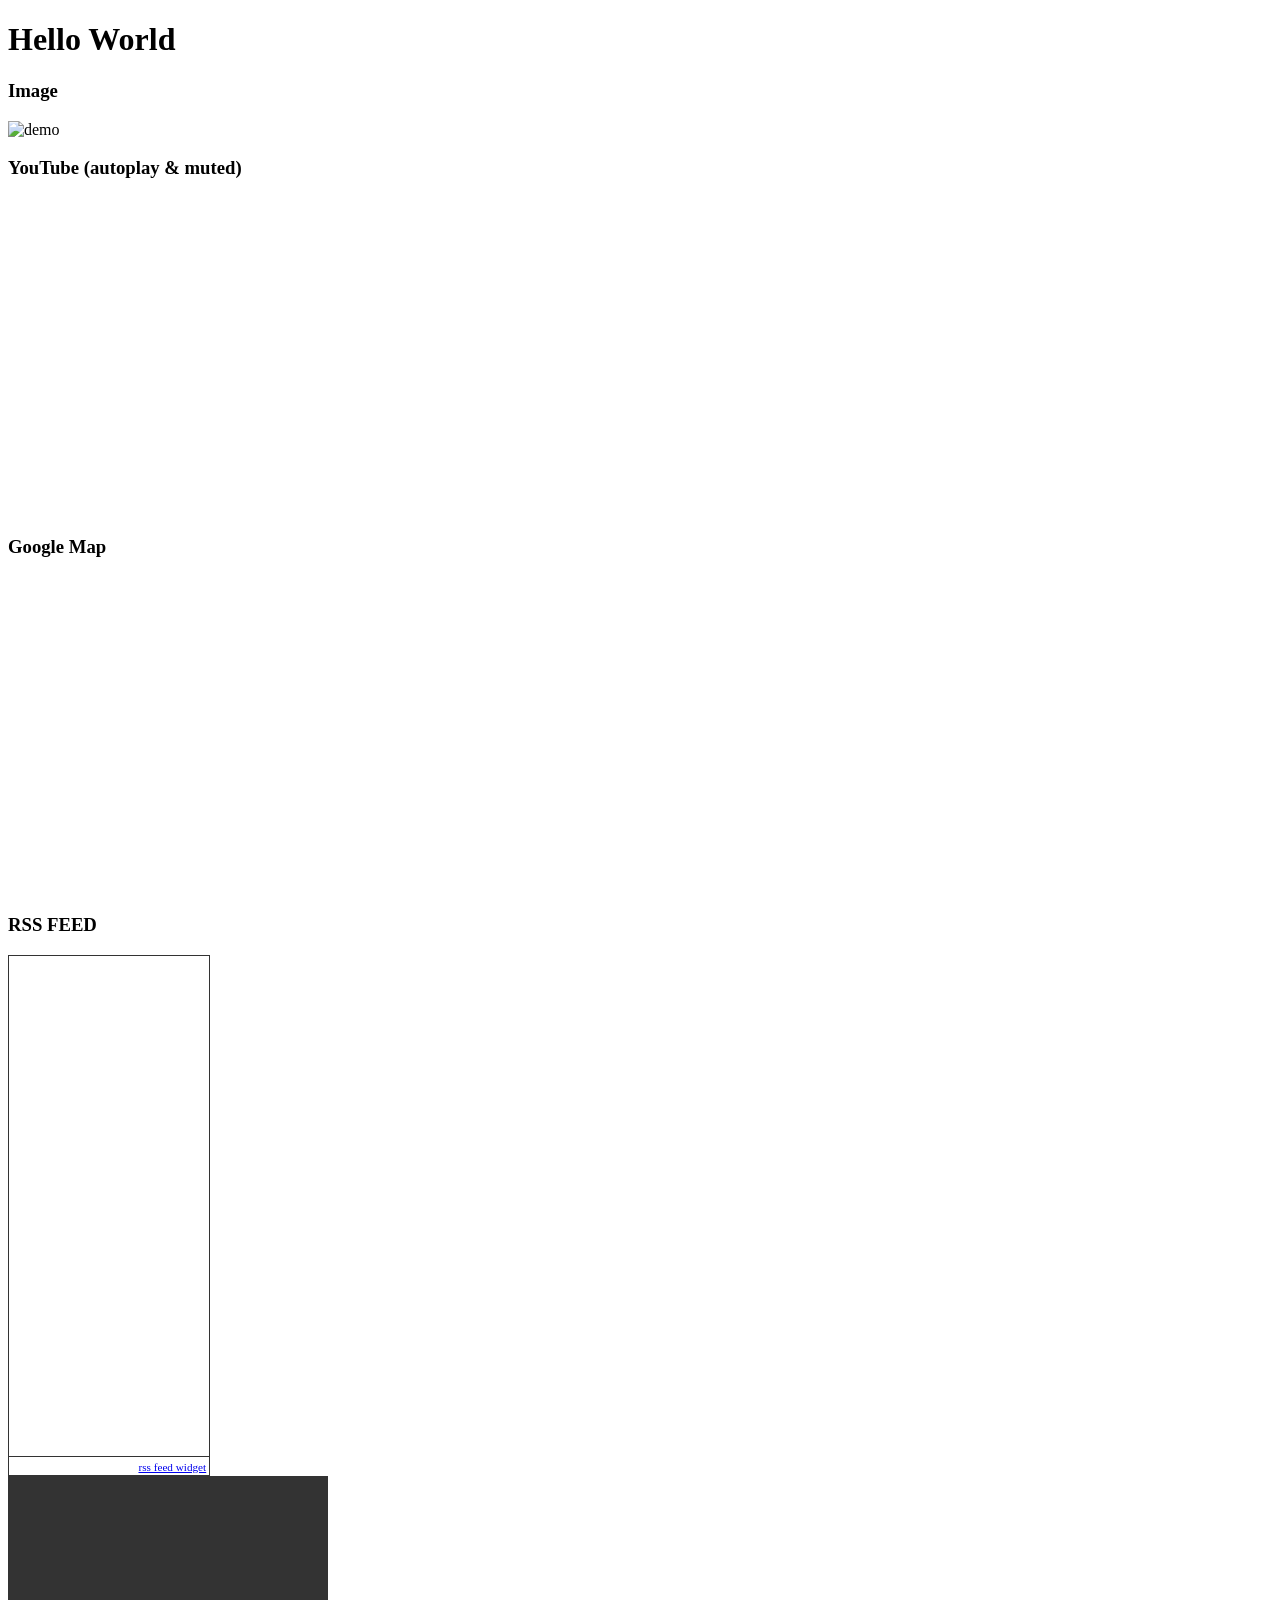
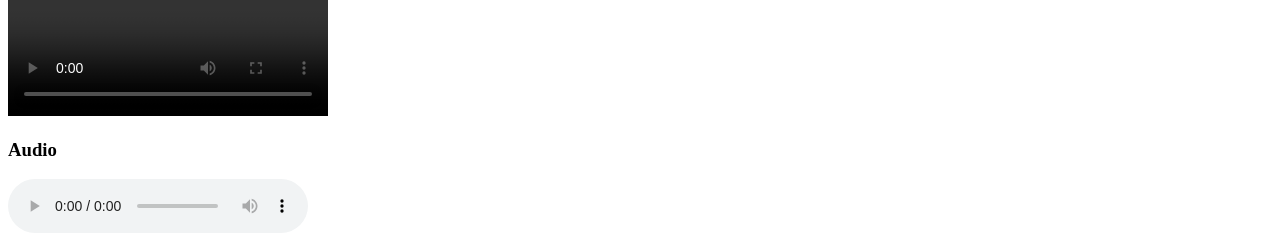
==== embeddingOriginalWork.html @ cbd941ca "Add files via upload" ====
<!DOCTYPE html>
<html>
    <head>
        <title>Hello World</title>
    </head>
    <body>
        <h1>Hello World</h1>

        <div>
            <h3>Image</h3>
            <img src = http://www.thewowstyle.com/wp-content/uploads/2015/01/nature-images..jpg
            title = "demo" style = "width: 500px">
        </div>
        <div>
            <h3>YouTube (autoplay & muted)</h3>
            <iframe width="560" height="315" src="https://www.youtube.com/embed/j6ZQImRlHmM?start=180&autoplay=1&mute=1" 
            title="YouTube video player" frameborder="0" 
            allow="accelerometer; autoplay; clipboard-write; encrypted-media; gyroscope; picture-in-picture" allowfullscreen>
            </iframe>
        </div>
        <div>
            <h3>Google Map</h3>
            <iframe width="420" height="315"
            src="https://www.google.com/maps/embed?pb=!1m14!1m12!1m3!1d21502.010082356202!2d-122.32084224999998!3d47.6504003!2m3!1f0!2f0!3f0!3m2!1i1024!2i768!4f13.1!5e0!3m2!1sen!2sus!4v1641532938404!5m2!1sen!2sus" width="600" height="450" style="border:0;" allowfullscreen="" loading="lazy">
            </iframe>
        </div>
 
        <div>
            <h3>RSS FEED</h3>
            <div id="widgetmain" style="text-align:left;overflow-y:auto;overflow-x:hidden;width:200px;background-color:#FFFFFF; border:1px solid #333333;"><div id="rsswidget" style="height:500px;"><iframe src="http://us1.rssfeedwidget.com/getrss.php?time=1641610443214&amp;x=http%3A%2F%2Frss.news.yahoo.com%2Frss%2Fbusiness&amp;w=200&amp;h=500&amp;bc=333333&amp;bw=1&amp;bgc=FFFFFF&amp;m=20&amp;it=true&amp;t=(default)&amp;tc=333333&amp;ts=15&amp;tb=FFFFFF&amp;il=true&amp;lc=9C45FF&amp;ls=16&amp;lb=true&amp;id=true&amp;dc=333333&amp;ds=14&amp;idt=true&amp;dtc=284F2D&amp;dts=12" border="0" hspace="0" vspace="0" frameborder="no" marginwidth="0" marginheight="0" style="border:0; padding:0; margin:0; width:200px; height:500px;" id="rssOutput">Reading RSS Feed ...</iframe></div><div style="text-align:right;margin-bottom:0;border-top:1px solid #333333;" id="widgetbottom"><span style="font-size:70%"><a href="http://www.rssfeedwidget.com">rss feed widget</a>&nbsp;</span><br></div></div>
        </div>
    

        <div>
            <video width="320" height="240" controls>
                <h3>Video</h3>
                <source src="https://www.w3schools.com/html/mov_bbb.mp4" type="video/mp4">
                <source src="https://www.w3schools.com/html/mov_bbb.ogg" type="video/ogg">
            </video>

            
        </div>
        

        <div>
            <h3>Audio</h3>
            <audio controls>
                <source src="Case 8 - Fashion - Example 3.ogg" type="audio/ogg">
                <source src="Case 8 - Fashion - Example 3.mp3" type="audio/mpeg">
              </audio>
        </div>

        <div>
            <object data="mov.mp4" width="400" height="300"></object>
        </div>        

    </body>
</html>
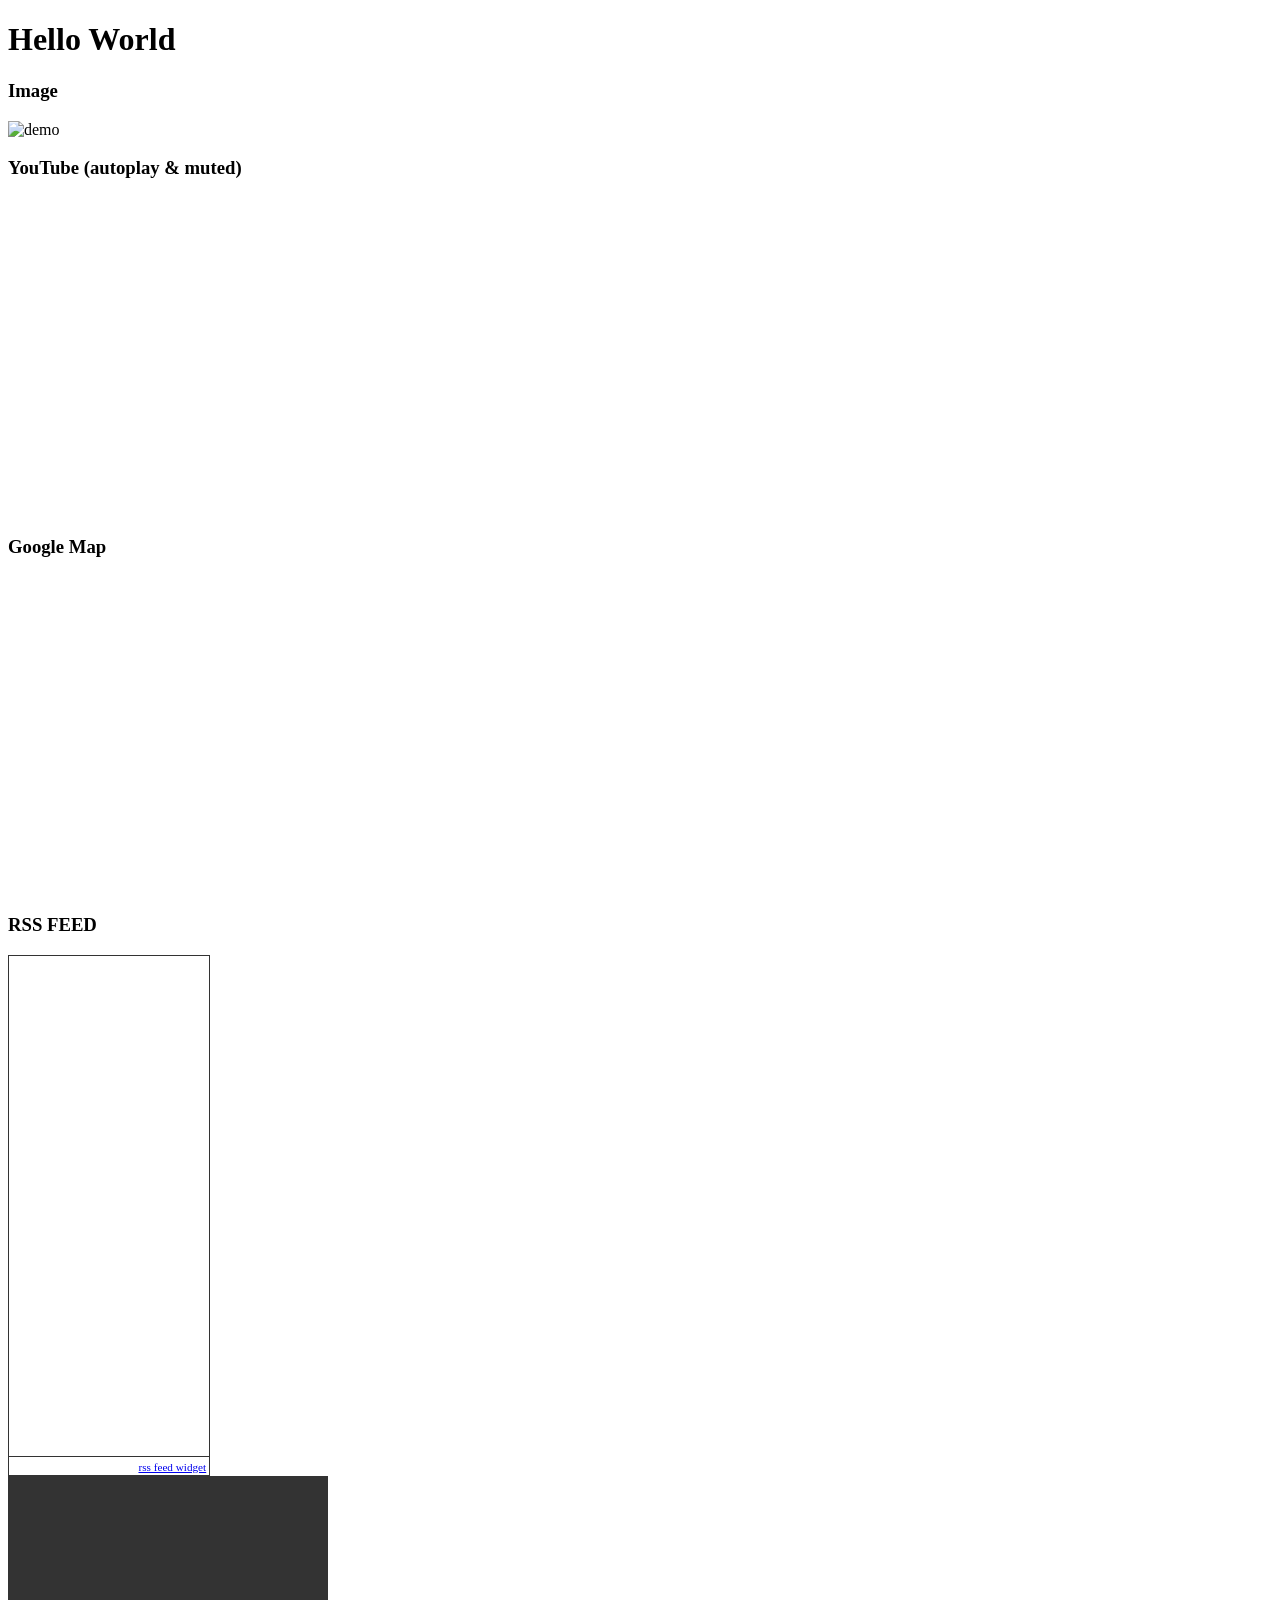
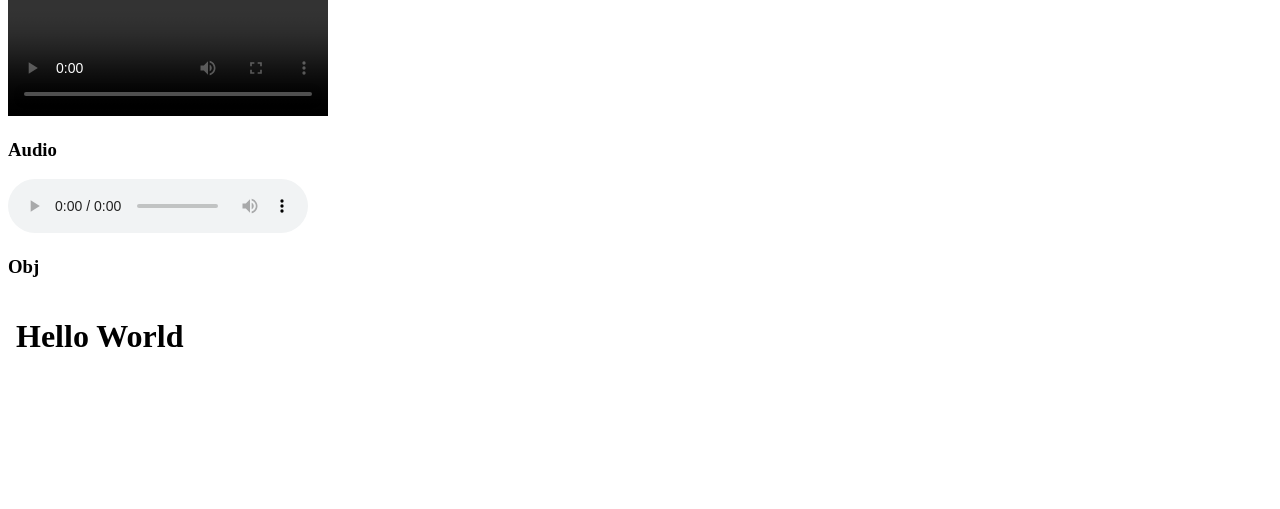
==== commit 50a97575: "Add files via upload" ====
--- a/embeddingOriginalWork.html
+++ b/embeddingOriginalWork.html
@@ -45,13 +45,15 @@
         <div>
             <h3>Audio</h3>
             <audio controls>
-                <source src="Case 8 - Fashion - Example 3.ogg" type="audio/ogg">
-                <source src="Case 8 - Fashion - Example 3.mp3" type="audio/mpeg">
+                <source src="Case 3 - Signs - Example 3.ogg" type="audio/ogg">
+                <source src="Case 3 - Signs - Example 3.mp3" type="audio/mpeg">
               </audio>
         </div>
 
         <div>
+            <h3>Obj</h3>
             <object data="mov.mp4" width="400" height="300"></object>
+            <object data="index.html" width="500" height="200"></object>
         </div>        
 
     </body>
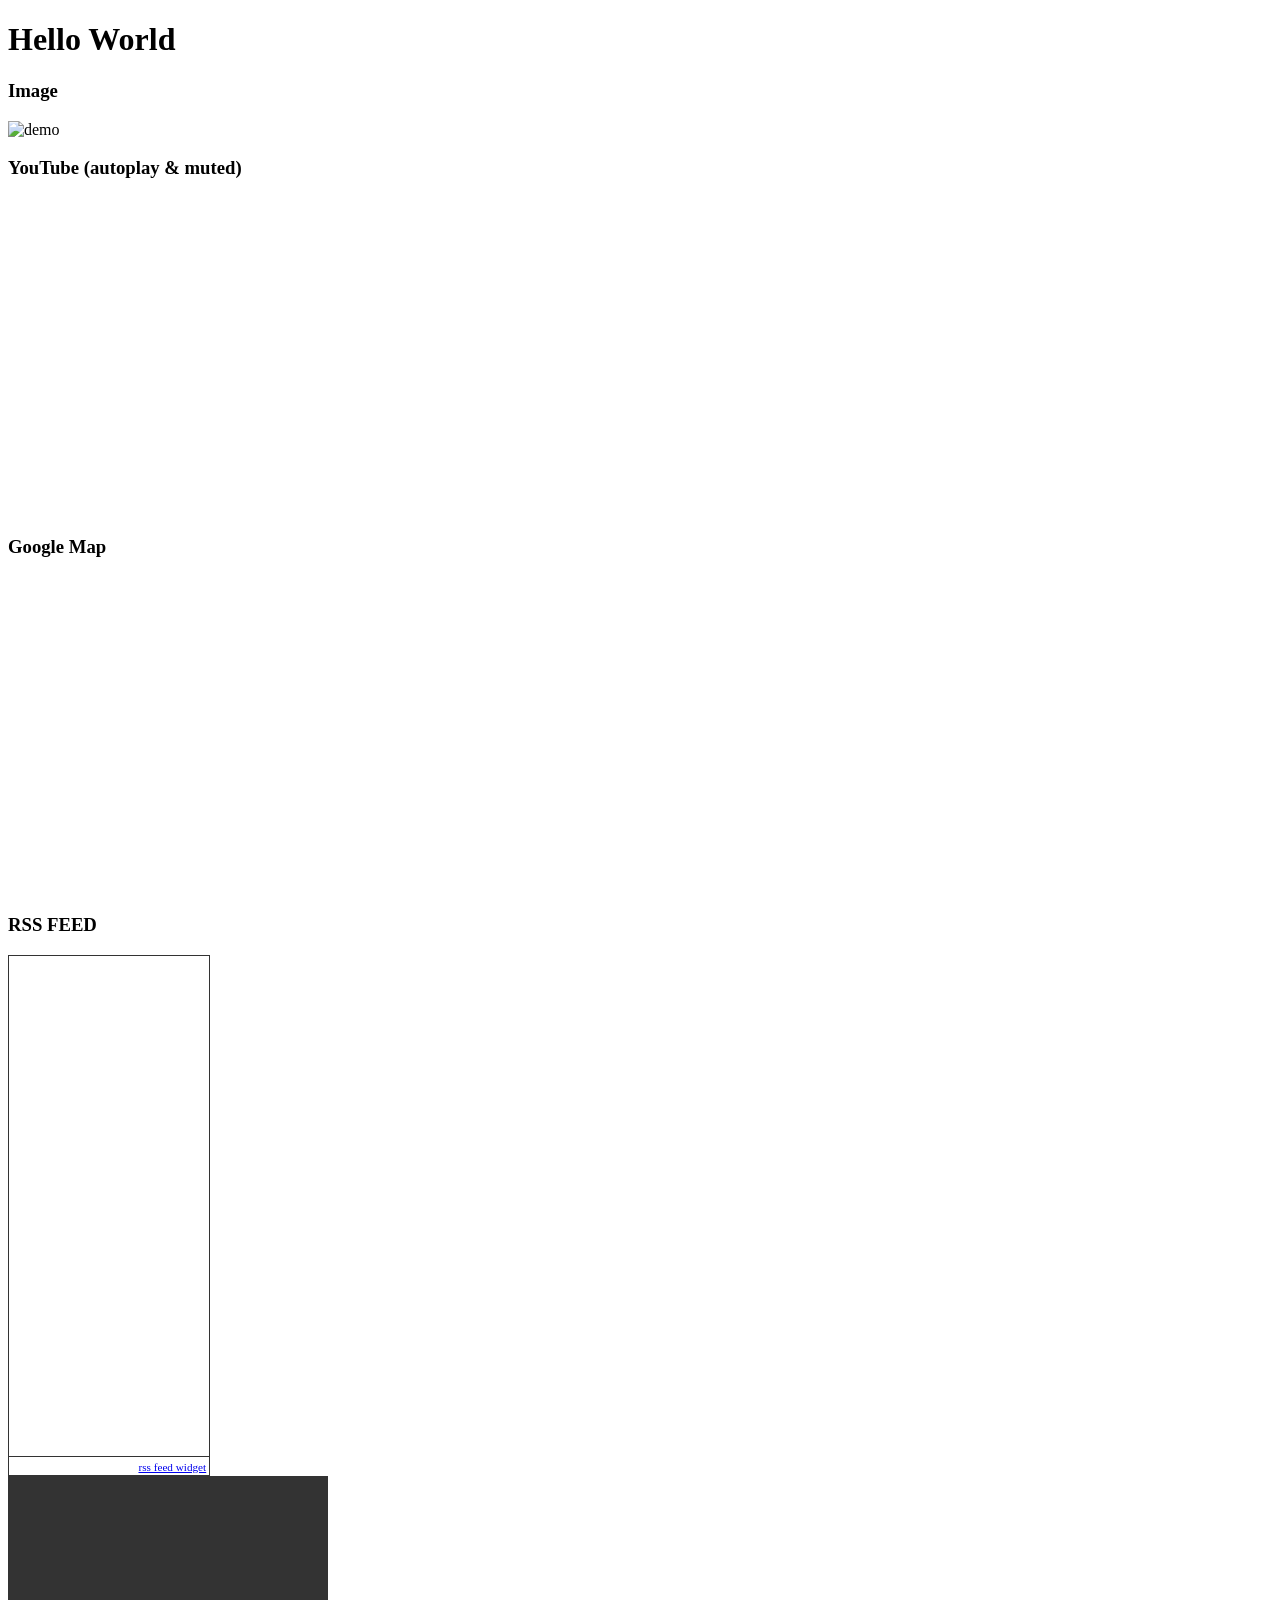
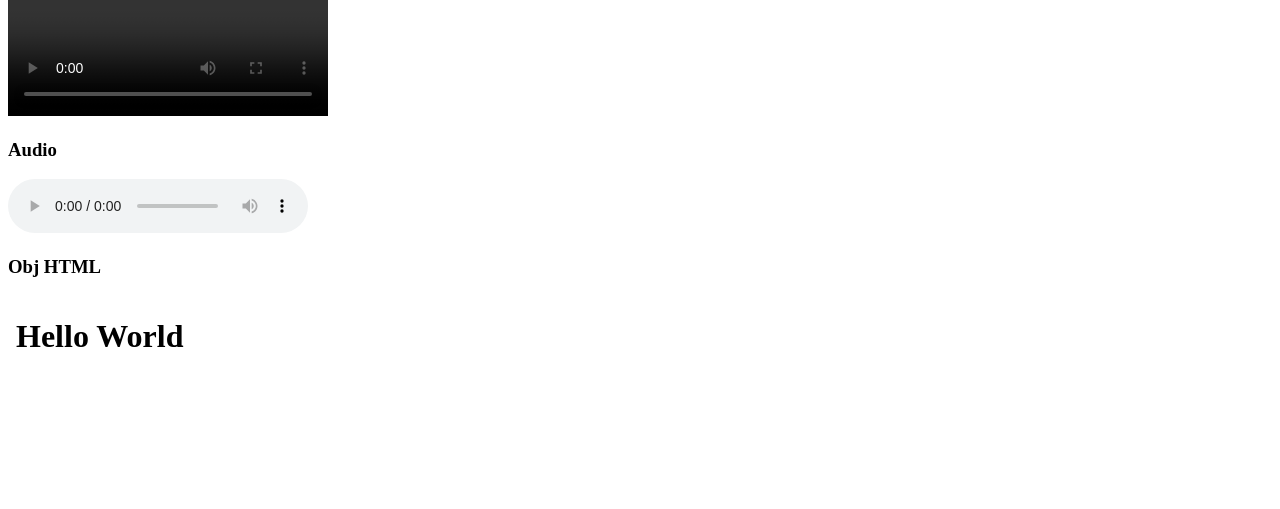
==== commit 0d073d9a: "Add files via upload" ====
--- a/embeddingOriginalWork.html
+++ b/embeddingOriginalWork.html
@@ -51,8 +51,7 @@
         </div>
 
         <div>
-            <h3>Obj</h3>
-            <object data="mov.mp4" width="400" height="300"></object>
+            <h3>Obj HTML</h3>
             <object data="index.html" width="500" height="200"></object>
         </div>        
 
